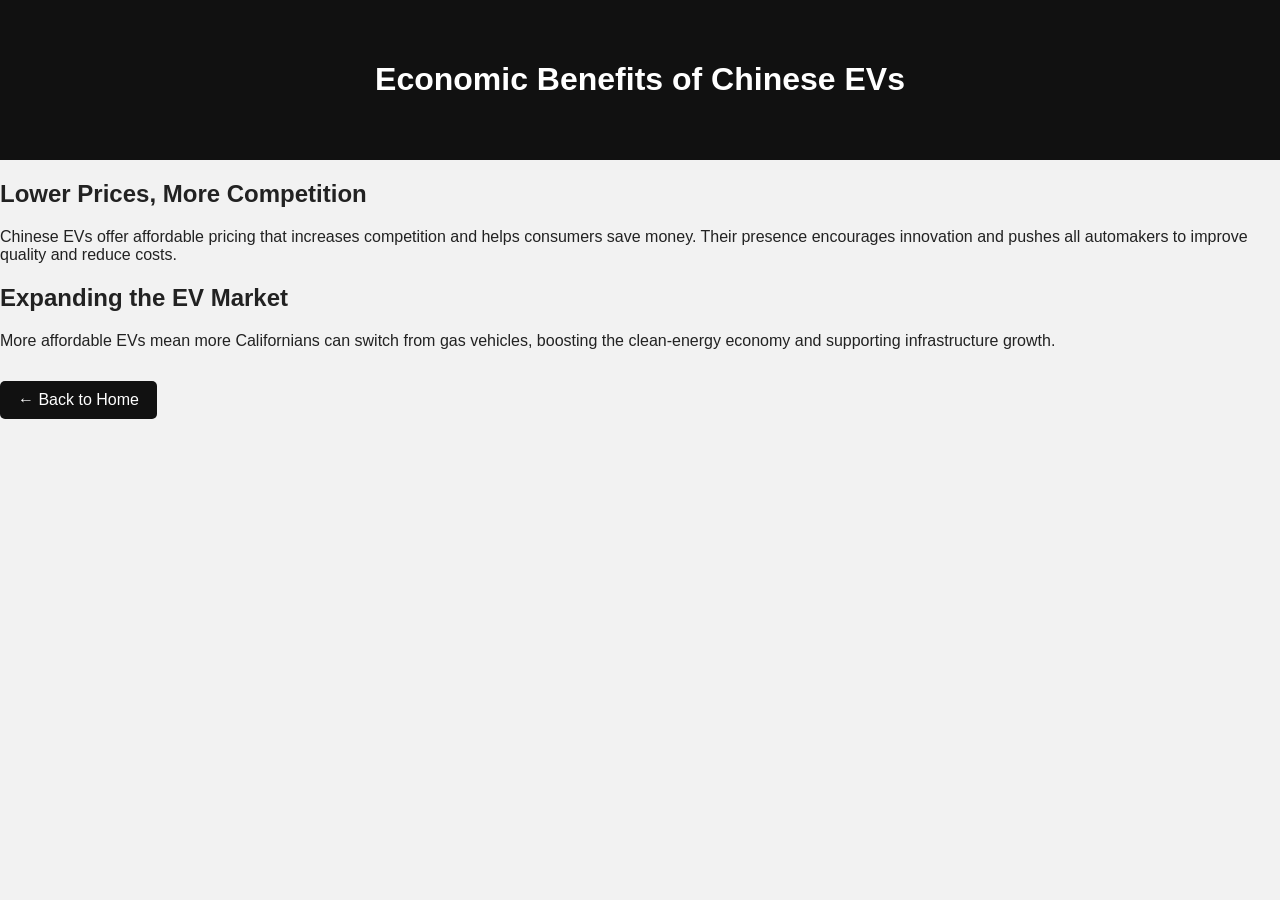
==== economy.html @ 9b0509c5 "economy.html" ====
<!DOCTYPE html>
<html lang="en">
<head>
    <meta charset="UTF-8">
    <meta name="viewport" content="width=device-width, initial-scale=1.0">
    <title>Economic Benefits</title>
    <link rel="stylesheet" href="style.css">
</head>
<body>

<header>
    <h1>Economic Benefits of Chinese EVs</h1>
</header>

<section class="content">
    <h2>Lower Prices, More Competition</h2>
    <p>Chinese EVs offer affordable pricing that increases competition and helps consumers save money. Their presence encourages innovation and pushes all automakers to improve quality and reduce costs.</p>

    <h2>Expanding the EV Market</h2>
    <p>More affordable EVs mean more Californians can switch from gas vehicles, boosting the clean‑energy economy and supporting infrastructure growth.</p>

    <a href="index.html" class="btn">← Back to Home</a>
</section>

</body>
</html>
---- style.css ----
body {
    margin: 0;
    font-family: Arial, sans-serif;
    background: #f2f2f2;
    color: #222;
}

header {
    text-align: center;
    padding: 40px 20px;
    background: #111;
    color: white;
}

.subtitle {
    color: #ccc;
    font-size: 1.1rem;
}

.hero {
    background: linear-gradient(to right, #333, #111);
    color: white;
    padding: 80px 20px;
    text-align: center;
}

.cards {
    display: flex;
    justify-content: center;
    gap: 30px;
    padding: 60px 20px;
    flex-wrap: wrap;
}

.card {
    background: white;
    padding: 25px;
    width: 300px;
    border-radius: 10px;
    box-shadow: 0 4px 15px rgba(0,0,0,0.1);
}

.card h3 {
    margin-top: 0;
}

.btn {
    display: inline-block;
    margin-top: 15px;
    padding: 10px 18px;
    background: #111;
    color: white;
    text-decoration: none;
    border-radius: 5px;
    transition: 0.3s;
}

.btn:hover {
    background: #444;
}

footer {
    text-align: center;
    padding: 20px;
    background: #111;
    color: #ccc;
    margin-top: 40px;
}
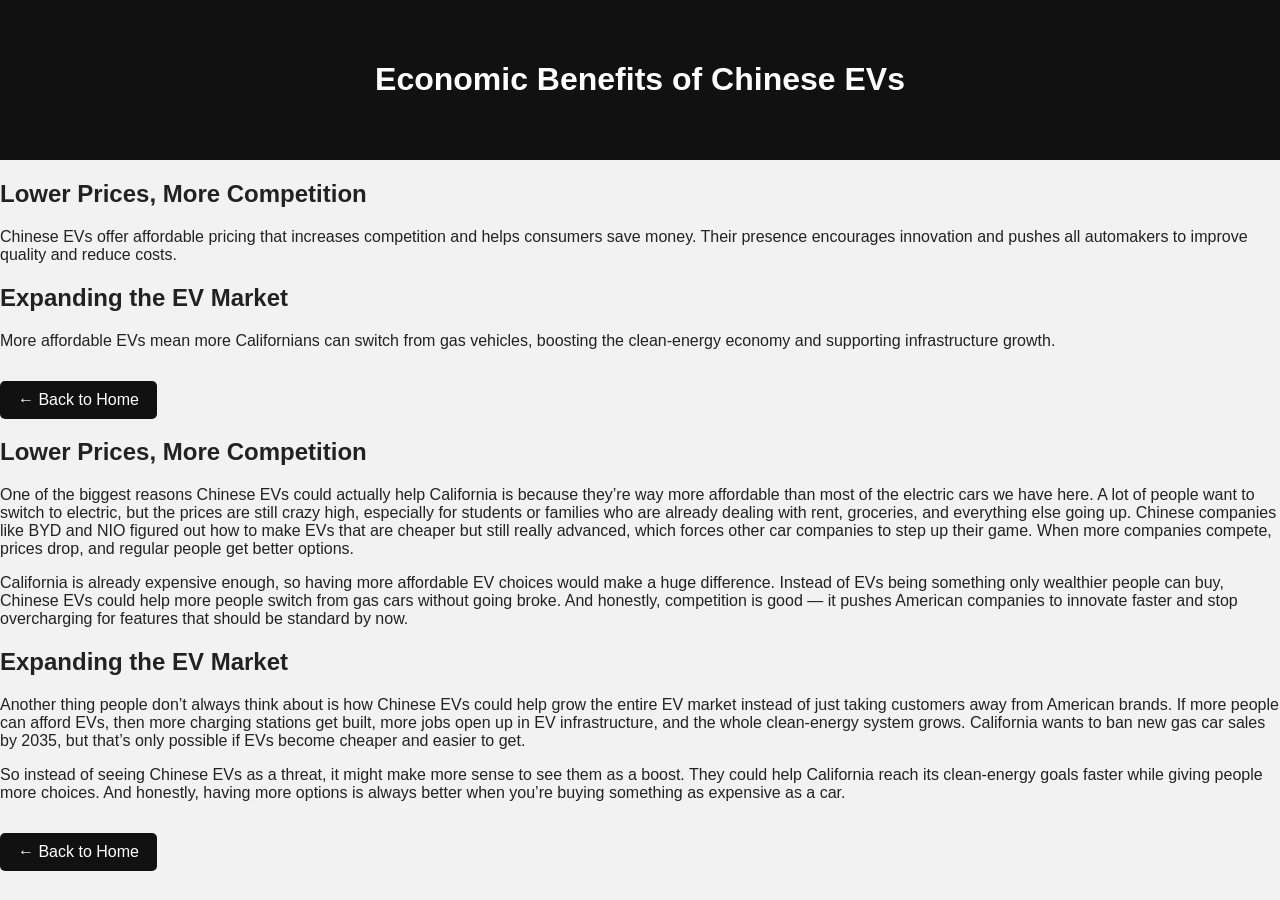
==== commit f68ee1b0: "economy.html" ====
--- a/economy.html
+++ b/economy.html
@@ -24,3 +24,16 @@
 
 </body>
 </html>
+<section class="content fade-in">
+    <h2>Lower Prices, More Competition</h2>
+    <p>One of the biggest reasons Chinese EVs could actually help California is because they’re way more affordable than most of the electric cars we have here. A lot of people want to switch to electric, but the prices are still crazy high, especially for students or families who are already dealing with rent, groceries, and everything else going up. Chinese companies like BYD and NIO figured out how to make EVs that are cheaper but still really advanced, which forces other car companies to step up their game. When more companies compete, prices drop, and regular people get better options.</p>
+
+    <p>California is already expensive enough, so having more affordable EV choices would make a huge difference. Instead of EVs being something only wealthier people can buy, Chinese EVs could help more people switch from gas cars without going broke. And honestly, competition is good — it pushes American companies to innovate faster and stop overcharging for features that should be standard by now.</p>
+
+    <h2>Expanding the EV Market</h2>
+    <p>Another thing people don’t always think about is how Chinese EVs could help grow the entire EV market instead of just taking customers away from American brands. If more people can afford EVs, then more charging stations get built, more jobs open up in EV infrastructure, and the whole clean‑energy system grows. California wants to ban new gas car sales by 2035, but that’s only possible if EVs become cheaper and easier to get.</p>
+
+    <p>So instead of seeing Chinese EVs as a threat, it might make more sense to see them as a boost. They could help California reach its clean‑energy goals faster while giving people more choices. And honestly, having more options is always better when you’re buying something as expensive as a car.</p>
+
+    <a href="index.html" class="btn">← Back to Home</a>
+</section>
--- a/style.css
+++ b/style.css
@@ -66,3 +66,15 @@
     color: #ccc;
     margin-top: 40px;
 }
+.fade-in {
+  opacity: 0;
+  transform: translateY(20px);
+  animation: fadeInUp 1s ease forwards;
+}
+
+@keyframes fadeInUp {
+  to {
+    opacity: 1;
+    transform: translateY(0);
+  }
+}
